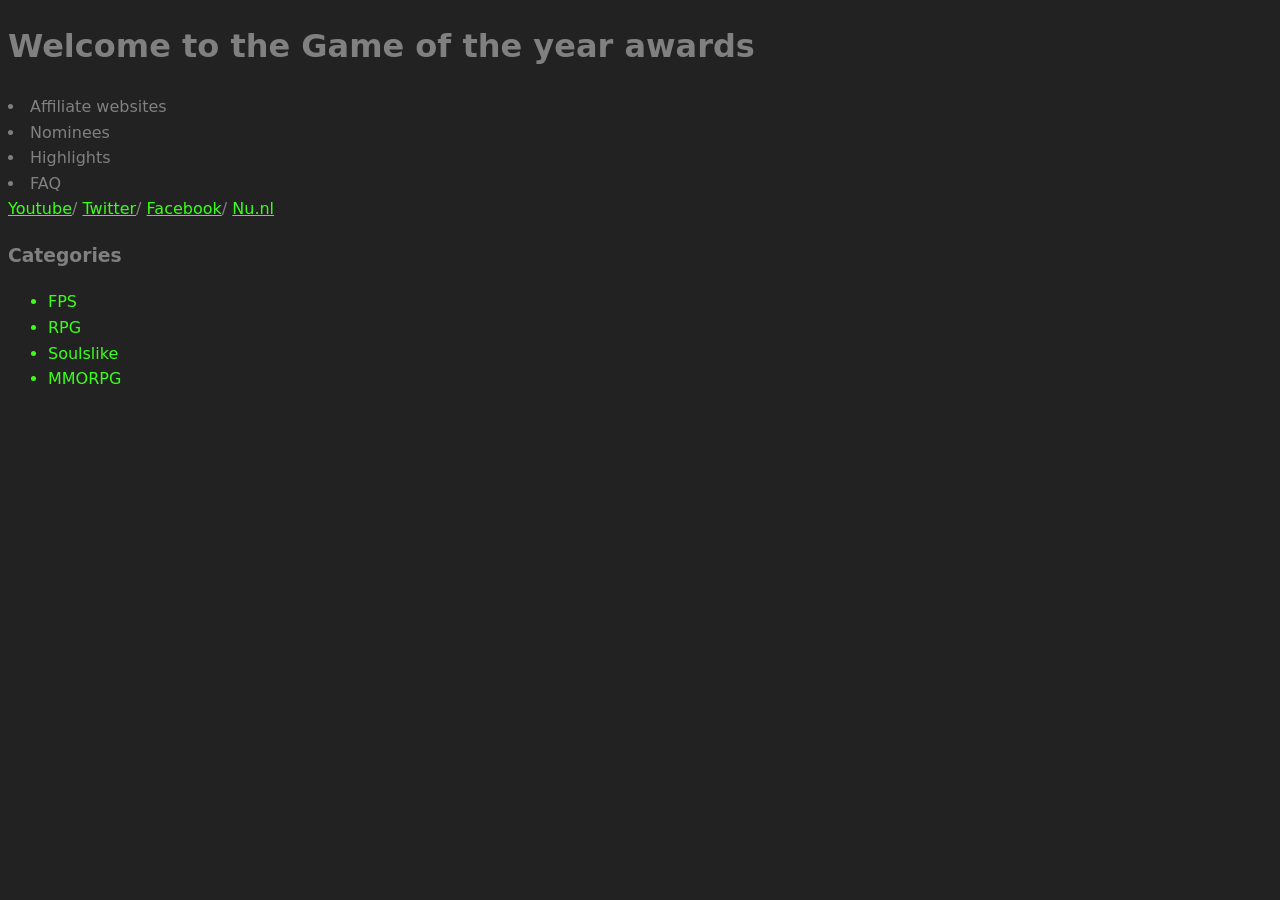
==== gebruiker.html @ 7c38b335 "Game website Simpel game website voor een opdracht van DiscoverIT" ====
<!DOCTYPE html>
<html lang="nl">
<link rel= "stylesheet" href="style.css">
<body>
<head>
<meta charset= "utf-8">
<div class = "Head">
<H1>
Welcome to the Game of the year awards 
</H1>
</head>

<li> Affiliate websites</li>
<li> Nominees</li>
<li> Highlights</li>
<li> FAQ</li>

<a href ="youtube.com" target ="_blank"> Youtube</a>/ 
<a href ="twitter.com" target ="_blank"> Twitter</a>/
<a href ="facebook.com" target ="_blank"> Facebook</a>/
<a href ="nu.nl" target ="_blank"> Nu.nl</a>


<section>
<H3>Categories </H3>
<div class="categories">
<ul> 
<li>FPS</li>
<li>RPG</li>
<li>Soulslike</li>
<li>MMORPG</li>
</u>
</div>
</section>


<section>
 
</p>
</body>


</html>
---- style.css ----
body{
background-color: #222;
font-family: system-ui,sans-serif;
color: #808080;
line-height: 1.6;
}

a{color: #39FF14;
}
a:hover {
color: #008080;
}
.categories{
line-width: 200px;
color:#39FF14

}
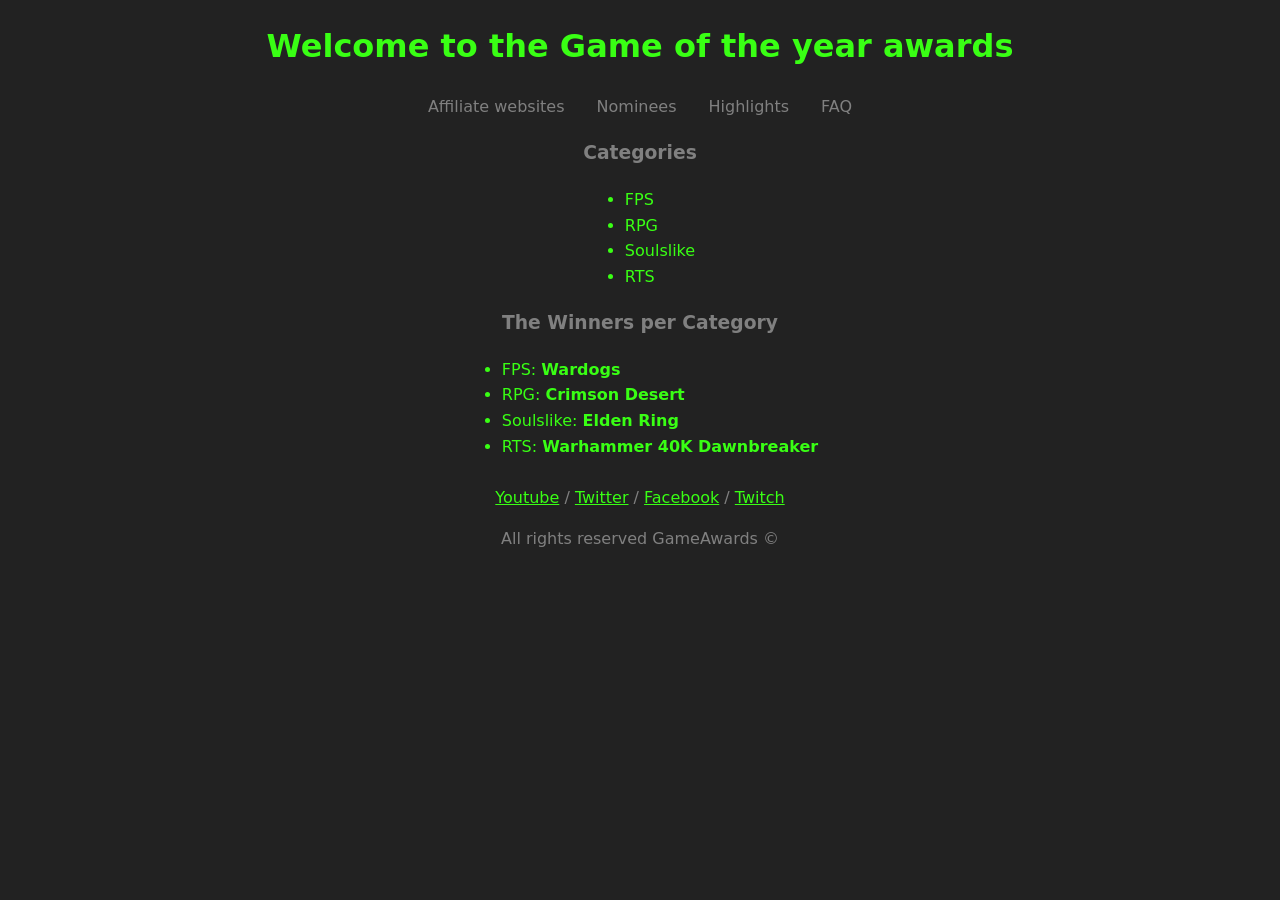
==== commit 48bc0d35: "Add files via upload" ====
--- a/gebruiker.html
+++ b/gebruiker.html
@@ -4,39 +4,56 @@
 <body>
 <head>
 <meta charset= "utf-8">
-<div class = "Head">
+
 <H1>
 Welcome to the Game of the year awards 
 </H1>
 </head>
 
+<section class = "links" >
 <li> Affiliate websites</li>
 <li> Nominees</li>
 <li> Highlights</li>
-<li> FAQ</li>
+<li> FAQ </li>
 
-<a href ="youtube.com" target ="_blank"> Youtube</a>/ 
-<a href ="twitter.com" target ="_blank"> Twitter</a>/
-<a href ="facebook.com" target ="_blank"> Facebook</a>/
-<a href ="nu.nl" target ="_blank"> Nu.nl</a>
+</section>
 
 
-<section>
+
+<section class="categories">
 <H3>Categories </H3>
-<div class="categories">
+
 <ul> 
 <li>FPS</li>
 <li>RPG</li>
 <li>Soulslike</li>
-<li>MMORPG</li>
-</u>
-</div>
+<li>RTS</li>
+</ul>
+
 </section>
 
 
-<section>
- 
-</p>
+<section class= "winners">
+ <h3>The Winners per Category</h3>
+
+<ul> 
+<li>FPS: <strong> Wardogs</strong></li>
+<li>RPG: <strong>Crimson Desert</strong></li>
+<li>Soulslike: <strong>Elden Ring</strong></li>
+<li>RTS: <strong>Warhammer 40K Dawnbreaker</strong></li>
+</ul>
+
+</section>
+<br>
+
+
+<footer>
+  <a href="https://youtube.com" target="_blank">Youtube</a> /
+  <a href="https://twitter.com" target="_blank">Twitter</a> /
+  <a href="https://facebook.com" target="_blank">Facebook</a> /
+  <a href="https://twitch.com" target="_blank">Twitch</a>
+  <p>All rights reserved GameAwards &copy;</p>
+</footer>
 </body>
 
 
--- a/style.css
+++ b/style.css
@@ -3,15 +3,53 @@
 font-family: system-ui,sans-serif;
 color: #808080;
 line-height: 1.6;
+text-align:center;
 }
 
+ul {
+  width: fit-content;      
+  margin: 0 auto;          
+  text-align: left;        
+}
+H1{
+text-align: center;
+color:#39FF14;
+}
 a{color: #39FF14;
 }
 a:hover {
 color: #008080;
 }
+
 .categories{
-line-width: 200px;
-color:#39FF14
+	text-align: center;
+}
+.categories ul {
+  width: fit-content;   
+  margin: 0 auto;       
+  text-align: left;     
+  color:#39FF14 ;
+}
 
-}+.winners{
+text-align: center;
+}
+.winners ul{
+width: fit-content;   
+margin: 0 auto;       
+text-align: left;     
+color:#39FF14 ;
+} 
+
+
+
+.links{
+text-align: center;
+display: flex;
+flex-direction: row;
+justify-content: center;
+gap: 2rem;
+}
+.links li {
+  list-style: none;
+}
